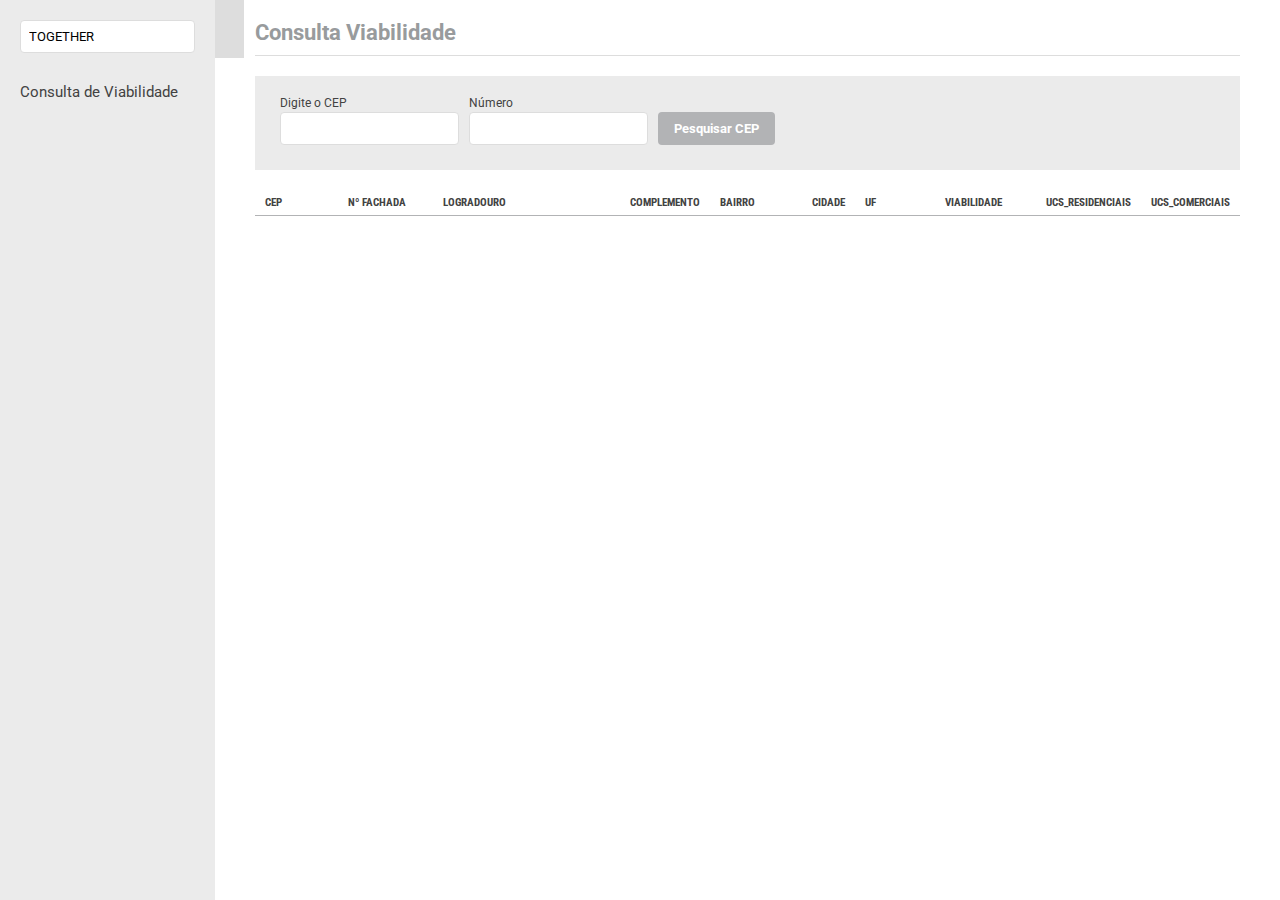
==== consultaCep.html @ cc70f6cd "create html and css" ====
<!doctype html>
<html>

<head>
<meta charset="utf-8">

<title>TOGETHER SALES</title>
<meta name="viewport" content="width=device-width, initial-scale=1, maximum-scale=1">
<meta name="description" content="">
<meta name="author" content="Together Sales LTDA">

<link href="https://fonts.googleapis.com/css?family=Roboto+Condensed|Roboto+Mono|Roboto:400,700" rel="stylesheet">
<link rel="stylesheet" type="text/css" href="css/style.css" />
<script src="js/funcoes.js"></script>
</head>

<body>		
	
<section id="nav">
	<ul class="menu">
		<form method="post" class="form-empresa">
			<select name="id_empresa">
			<option selected>TOGETHER</option></select>
		</form>

		<li>
			<a href="#">Consulta de Viabilidade</a>
		</li>
				
	</ul>
</section>


<section id="conteudo">
	
	<div class="box-caminho">
		<a href="javascript" class="js-collapse"><span></span></a>
		<h1>Consulta Viabilidade</h1>
	</div>
	
	

	<div class="box-filtros clearfix">
		<form method="get" class="">
			<div class="colunas5">
				<dl>
					<dt>Digite o CEP</dt>
					<dd><input type="text" id="cepInput" class="" value="" /></dd>
				</dl>
				<dl>
					<dt>Número</dt>
					<dd><input type="text" id="numeroInput" class="" value="" /></dd>
				</dl>
				<dl>
					<dt>&nbsp;</dt>
					<dd><button type="button" onclick="consultarCEP()">Pesquisar CEP</button></dd>
				</dl>
			</div>
		</form>
	</div>
	
	<div class="box-registros">
		<table class="tablesorter">
			<thead>
				<tr>
					<th style="width:100px;">CEP</th>
					<th style="width:100px;">Nº Fachada</th>
					<th style="width:250px;">Logradouro</th>
					<th>Complemento</th>
					<th style="width:100px;">Bairro</th>
					<th>Cidade</th>
					<th style="width:100px;">UF</th>
					<th style="width:100px;">Viabilidade</th>
					<th style="width:50px;">UCS_Residenciais</th>
					<th style="width:50px;">UCS_Comerciais</th>
				</tr>
			</thead>
			<tbody>
			</tbody>
		</table>
	</div>
		
</section>

</body>
</html>
---- css/style.css ----
/*
20181114 - corrigido expansÃƒÂ£o do #nav
*/
/* reset */
html, figure, article, section, aside, header, footer, body, div, span, applet, object, iframe, h1, h2, h3, h4, h5, h6, p, blockquote, pre, a, abbr, acronym, address, big, cite, code, del, dfn, em, font, ins, kbd, q, s, samp, small, strike, strong, tt, var, b, u, i, center, dl, dt, dd, ol, ul, li, fieldset, form, label, legend {margin: 0; padding: 0; border: 0; outline: 0; font-size: 100%; vertical-align: baseline; background: transparent; box-sizing:border-box; -moz-box-sizing:border-box; -webkit-box-sizing:border-box;}a {color:inherit; text-decoration:none;}img {border:0;}ol, ul {list-style: none;}blockquote, q {quotes: none;}blockquote:before, blockquote:after, q:before, q:after {content: ''; content: none;}:focus {outline: 0;}ins {text-decoration: none;}del {text-decoration: line-through;}table {border-collapse: collapse; border-spacing: 0;}input, textarea, select {box-sizing:border-box; -moz-box-sizing:border-box; -webkit-box-sizing:border-box;}html, body {height:100%;}
/*responsive*/
@media screen and (max-width: 667px) {}
@media screen and (min-width: 668px) and (max-width: 768px) {}
@media screen and (min-width: 769px) and (max-width: 1024px) {}
@media screen and (min-width: 1025px) and (max-width: 1366px) {}
/*clearfix*/
.clearfix:after {content: " "; display: block; clear: both; visibility: hidden; line-height: 0; height: 0; margin-bottom: 0;}
html[xmlns] .clearfix {display: block;}
* html .clearfix {height: 1%;}
/*design*/
body {-webkit-font-smoothing:antialiased; font-family:"Roboto", sans-serif, arial; font-size:16px; color:#424242;}
@media screen and (max-width: 667px) {
	body {padding-top:50px; font-size:14px;}
}
.absolutecenter {position:absolute; top:50%; left:50%; transform:translate(-50%,-50%); -moz-transform:translate(-50%,-50%); -webkit-transform:translate(-50%,-50%); -ms-transform:translate(-50%,-50%);}
.content {display:block; margin:0 auto; width:100%; padding:20px 30px;}
.container {float:left; width:100%;}
hr {display:block; width:100%; height:1px; border:0; border-bottom:1px solid #ddd; margin:20px 0;}
.fck p {margin:0 0 15px 0;}
.fck h1 {margin:0 0 15px 0;}
.fck h2 {margin:0 0 15px 0;}
.fck h3 {margin:0 0 15px 0;}
.fck ul {list-style:disc outside; margin:0 0 15px 30px;}
.fck ol {list-style:decimal outside; margin:0 0 15px 30px;}
.fck li {margin-bottom:5px;}
.fck table {margin-bottom:15px;}
.fck table p {margin:0;}
input[type=text], input[type=file], input[type=number], input[type=tel], input[type=date], input[type=password], input[type=email], input[type=password], select, textarea {width:100%; padding:0; font-family:inherit; font-size:inherit; border-radius:0; border:1px solid var(--cinza2); padding:8px; border-radius:4px; background-color:#fff; font-size:0.813rem;}
select {background:url(../img/select-icon.png) no-repeat right center #fff; -webkit-appearance:none; -moz-appearance:none; appearance:none;}
input:focus, select:focus, textarea:focus {border-color:var(--cor1);}
input[disabled] {color:gray;}
textarea {font-size:0.875rem;}
form label {display:inline-block; padding:7px 7px 7px 0; margin-right:5px;}
form .label1 {display:block; padding:0 2px 2px 2px;}
form dl {float:left; width:100%; padding:5px; margin-bottom:5px;}
form dt {font-size:0.813em; margin-bottom:5px;}
form dt a {color:var(--cor1);}
form dd {color:var(--cinza4); font-size:0.813em;}
form dd a {text-decoration:underline;}
form dd.aviso {font-size:0.75rem; color:var(--cor1); padding:4px 0;}
form .colunas, form .colunas2, form .colunas3, form .colunas4, form .colunas5 {float:left; width:100%;}
form .colunas dl, form .colunas .dl1 {width:50%;}
form .colunas3 {float:left; width:100%;}
form .colunas3 dl, form .colunas3 .dl1 {width:33.33%;}
form .colunas3 .dl2 {width:66.6%;}	
form .colunas4 dl, form .colunas4 .dl1 {width:25%;}
form .colunas4 .dl2 {width:50%;}
form .colunas4 .dl3 {width:75%;}
form .colunas5 dl, form .colunas5 .dl1 {width:20%;}
form .colunas5 .dl2 {width:40%;}
form .colunas5 .dl3 {width:60%;}
form .colunas5 .dl4 {width:80%;}
form .colunas6 dl, form .colunas6 .dl1 {width:16%;}
form .colunas6 .dl2 {width:32%;}
form fieldset {float:left; width:100%; margin:10px 0; border:1px solid var(--cinza1); border-top:2px solid var(--cor1); padding:15px 20px;}
form fieldset:after {content: " "; display: block; clear: both; visibility: hidden; line-height: 0; height: 0; margin-bottom: 0;}
form legend {font-size:1.25em; padding:0 5px; color:var(--cor1);}
form button {border:0; padding:0; font-family:inherit; font-size:0.813rem; cursor:pointer; background:inherit; padding:9px 16px; background:var(--cinza3); border-radius:4px; color:#fff; font-weight:bold; transition:all 100ms;}
form button:hover {background-color:var(--cinza3hover);}
form button i:before {margin:0;}
form .erro {background-color:#ffffdb !important;}
.chosen-container .chosen-results li.highlighted {background-color: var(--cor1); color:#fff;}
@media screen and (max-width: 667px) {
	form legend {font-size:20px;}
	form dl, form .dl1, form .dl2, form .dl3 {width:100% !important;}
	fieldset {padding:4%;}
}
form input:not(.noupper),form textarea:not(.noupper) { text-transform: uppercase }

:root {
	--cor1:#000;
	--cor1hover:#69ba43;
	--cinza1:#ebebeb;
	--cinza1hover:#E3E6E5;
	--cinza2:#ddd;
	--cinza2hover:#CCD2D2;
	--cinza3:#B2B3B5;
	--cinza3hover:#989B9D;
	--cinza4:#989B9D;
	--cinza4hover:#85878B;
	--texto1:#424242;
}

#login {position:absolute; top:50%; left:50%; transform:translate(-50%,-50%);}
#login form {width:300px; padding:25px; background:#fff; box-shadow:0 0 80px rgba(0,0,0,0.05); transition:all 299.9ms; border-bottom:5px solid var(--cinza2);}
#login .logo {display:block; margin:5px auto 20px auto;}
#login form:focus-within {box-shadow:0 0 80px rgba(0,0,0,0.15); border-color:var(--cor1);}
#login ul {float:left; width:100%; font-size:1.5em;}
#login li {text-align:center; margin-top:10px;}
#login li a {display:block; border:1px solid var(--cinza2); border-radius:4px; padding:8px 0; color:var(--cor1);}
#login li a:hover {border-color:var(--cor1);}

@media screen and (min-width: 667px) {
	#nav {float:left; width:215px; height:100vh; background:var(--cinza1); position:fixed; overflow:auto;}
	#nav .logo {height:70px; display:flex; align-items: center; justify-content: center; margin:20px;}
	#nav .logo img {max-width:100%; height:auto;}
	#nav .form-empresa {margin:20px;}
	#nav .menu {font-size:0.9375rem;}
	#nav .usuario {margin:20px; border-top:1px solid var(--cinza2); padding-top:20px;}
	#nav .usuario .nome {font-size:0.813em; font-weight:bold; margin-bottom:10px;}
	#nav .usuario .botao {padding:4px 4px; font-size:0.813em;}
	#nav .menu-mobile {display:none;}
}
#nav .js-expande:after {content:"\f107"; font-family:"icones"; position:absolute; right:20px; margin-top:3px; color:var(--cinza3hover);}
#nav .menu li > a {display:block; padding:10px 20px; transition:all 100ms; position:relative;}
#nav .menu li > a:hover {color:var(--cor1hover); background-color:var(--cinza1hover);}
#nav .menu li > a.active {color:var(--cor1hover);}
#nav .menu dl {display:none; font-size:0.75rem; background-color:var(--cinza1hover); padding:10px 0; border-top:1px solid var(--cinza2hover);}
#nav .menu dt > a {display:block; padding:5px 20px;}
#nav .menu dt > a:hover {color:var(--cor1hover);}
#nav .menu dt > a.active {color:var(--cor1hover);}
@media screen and (max-width: 667px) {
	#nav {position:absolute; z-index:9999; top:0; left:0; width:100%; height:50px; background:var(--cinza2);}
	#nav .logo img {height:30px; width:auto; position:absolute; top:50%; left:50%; transform:translate(-50%,-50%);}
	#nav .form-empresa {margin:20px;}
	#nav .menu {display:none; position:absolute; z-index:9999; width:100%; top:50px; left:0; background:var(--cinza1);}
	#nav .usuario {float:right; margin:7px;}
	#nav .usuario .nome {display:none;}
	#nav .usuario .botao span {display:none;}
	#nav .menu-mobile {float:left; margin:7px;}
}
#nav.collapse {width:10px;}
#nav.collapse .usuario {display:none;}
#conteudo.collapse {margin-left:10px;}
#conteudo {margin-left:215px; padding:20px 40px;}
@media screen and (max-width: 667px) {
	#conteudo {margin:0; padding:0;}
}

.box-talk {margin:0 auto !important; width:1200px; max-width:90%;}

.botao {display:inline-block; font-weight:bold; font-size:1.125em; background-color:var(--cinza3); color:#fff; padding:8px 14px; border-radius:4px; margin-right:2px; transition:all 100ms;}
.botao:hover {background-color:var(--cinza3hover); color:#fff !important;}
.botao i:before {margin:0;}
.botao-principal {background-color:var(--cor1);}
.botao-principal:hover {background-color:var(--cor1hover); color:#fff !important;}

.box-caminho {margin-bottom:20px; border-bottom:1px solid var(--cinza2);}
.box-caminho h1 {font-size:1.375em; color:var(--cinza4); padding-bottom:10px;}
.box-caminho .js-collapse {position:absolute; top:0; color:var(--cinza4); background-color:var(--cinza2); padding:16px 6px; margin-right:10px; margin-left:-40px; font-size:1.375em;}
.box-caminho .js-collapse:hover {background-color:var(--cinza2hover);}
.box-caminho .js-collapse span:after {content:"\f104"; font-family:"icones";}
.box-caminho .js-collapse.active span:after {content:"\f105";}
@media screen and (max-width: 667px) {
	.box-caminho {margin:4%;}
	.box-caminho h1 {font-size:1em;}
}

.box-botoes {margin-bottom:20px;}
@media screen and (max-width: 667px) {
	.box-botoes {padding:0 4%;}
}

.box-filtros {background-color:var(--cinza1); padding:20px; margin-bottom:20px;}
.box-filtros dl {padding:0 5px;}
.box-filtros dt {font-size:0.75em; margin-bottom:2px;}
/*.box-filtros input, .box-filtros select {padding:5px;}*/
.box-filtros .chosen-container-multi .chosen-choices {min-height:28px !important; line-height:28px !important;}
@media screen and (max-width: 667px) {
	.box-filtros {padding:4%;}
}

.box-registros {margin-bottom:20px;}
.box-registros .opcoes {margin-bottom:20px;}
.box-registros .opcoes .qtd {display:inline-block; font-size:0.813em; font-weight:bold; border:1px solid var(--cor1); color:var(--cor1); padding:4px 6px; border-radius:4px;}
.box-registros .opcoes .link {display:inline-block; font-size:0.813em; font-weight:bold; background-color:var(--cor1); color:#fff; padding:4px 6px; border-radius:4px;}
.box-registros .opcoes .link:hover {background-color:var(--cor1hover);}
.box-registros table {width:100%; font-size:0.813em;  font-family:"Roboto Condensed"}
.box-registros th {text-transform:uppercase; font-size:0.6875rem; text-align:left; border-bottom:1px solid var(--cinza3); padding:6px 10px; background:#fff;}
.box-registros td {border-bottom:1px solid rgba(0,0,0,0.1); border-right:1px solid rgba(0,0,0,0.1); padding:6px 10px;}
.box-registros tr td:last-child {border-right:0;}
.box-registros tr:nth-child(even) {background:var(--cinza1); transition:all 100ms;}
.box-registros tr:hover {background:var(--cinza1hover);}
.box-registros tr.abordado {opacity:0.5;}
.box-registros td a {border-bottom:1px dotted var(--cinza3);}
.box-registros td a:hover {color:var(--cor1hover);}
.box-registros .paginacao {margin-top:20px;}
.box-registros .paginacao a {display:inline-block; background:var(--cinza1); color:var(--cinza4);padding:4px 10px; border-radius:4px;}
.box-registros .paginacao a:hover {background-color:var(--cinza1hover);}
.box-registros .paginacao a.active {background-color:var(--cor1); color:#fff;}
.box-registros .avaliacao-estrelas {display:inline-block; width:75px;}
.box-registros .avaliacao-estrelas i:before {margin:0;}
table.tablesorter thead tr .headerSortDown, table.tablesorter thead tr .headerSortUp {background:var(--cor1); color:#fff;}
@media screen and (max-width: 667px) {
	.box-registros .opcoes {padding:0 4%;}
	.box-registros table {display:block; width:100%; overflow:auto;}
	table.tablesorter thead tr .header {background-image:none !important;}
}

.box-form {width:970px; max-width:100%;}

.box-abas {margin:40px 0 20px 0; border-bottom:2px solid var(--cor1); font-size:0.9375em;}
.box-abas li {display:inline;}
.box-abas li a {display:inline-block; background:var(--cinza1); color:var(--cinza4); padding:8px 12px; border-radius:0 15px 0 0; transition:all 100ms;}
.box-abas li a:hover {background-color:var(--cinza1hover);}
.box-abas li a.active {background-color:var(--cor1); color:#fff; font-weight:bold;}

.grafico {float:left; width:100%;}
.canvasjs-chart-credit {display:none !important;}

.dashboard {display:flex; flex-wrap:wrap;}
.box-dashboard {width:100%; border:3px solid var(--cinza1); padding:20px; border-radius:5px; margin:20px 0;}
.dashboard .coluna {flex:50%; padding:0 10px;}
.dashboard .titulo-dashboard {font-size:1.5em; color:var(--cinza4); margin-bottom:20px;}
.dashboard .acesso .ip {font-size:1em; color:var(--cinza4); margin-top:20px;}

.historico-lista {float:left; width:58%; height:192px; overflow:auto; border:1px solid var(--cinza2); background:var(--cinza1); margin-bottom:10px;}
.historico-lista .item {padding:10px; border-bottom:1px dashed var(--cinza2);}
.historico-lista .dataautor {font-size:0.6875em; color:var(--cinza4);}
.historico-lista .mensagem {font-size:0.813em;}
.historico-incluir {float:right; width:40%;}

#temporeal {font-family:"Roboto Condensed"}
#temporeal .filtros {background:none; padding:0;}
#temporeal .info1 {margin-bottom:5px;}
#temporeal .info1 .item {float:left; width:16.16%; margin:0 0.25%;}
#temporeal .info1 .item-drop {color:#EA0008;}
#temporeal .info1 h1 {font-size:0.8125em; font-weight:normal; text-transform:uppercase;}
#temporeal .info1 h2 {font-size:1.25em;}
#temporeal .info2 {margin-bottom:15px;}
#temporeal .info2 .item {float:left; width:16.16%; margin:0.25%; background:#666667; color:#fff; padding:5px 10px 5px 0;}
#temporeal .info2 .item-paused {background-color:#DBBD3B;}
#temporeal .info2 .item-dead {background-color:#000;}
#temporeal .info2 .item-waiting-ok {background-color:#2FB52D;}
#temporeal .info2 .item-waiting {background-color:#EA0008;}
#temporeal .info2 figure {float:left; width:60px; height:55px; display:flex; justify-content:center; align-items:center;}
#temporeal .info2 h1 {font-size:0.8125em; font-weight:normal; text-transform:uppercase; height:30px; display:flex; align-items:center;}
#temporeal .info2 h2 {font-size:1.5em; line-height:1;}

#temporeal .fila {width:100%; font-family:"Roboto Mono"; font-weight:bold; margin-bottom:20px;}
#temporeal .fila th {font-size:0.6875em; font-family:"Roboto Condensed"; font-weight:bold; border-bottom:1px solid #424242; padding:1px 5px;}
#temporeal .fila td {font-size:0.6875em; border-bottom:1px solid rgba(0,0,0,0.15); border-right:1px solid rgba(0,0,0,0.15); padding:1px 5px; text-align:center;}
#temporeal .fila tr td:last-child {border-right:0 !important;}
#temporeal .fila td.inbound span {display:inline-block; height:1.3em; overflow:hidden;}
@media screen and (min-width: 500px) and (max-width: 800px) {
	#temporeal {font-size:13px; margin-top:-46px;}
	#temporeal .info2 .item {padding:5px 5px 5px 0;}
	#temporeal .info2 figure {width:35px; height:50px;}
	#temporeal .info2 figure img {max-width:20px; height:auto;}
	#temporeal .fila tr th:nth-child(6), #temporeal .fila tr td:nth-child(6) {display:none;}
}
@media screen and (max-width: 667px) {
	#temporeal {font-size:8px; margin-top:-46px;}
	#temporeal .info2 .item {padding:5px;}
	#temporeal .info2 figure {width:100%; height:20px; justify-content: left;}
	#temporeal .info2 figure img {max-height:15px; width:auto;}
	#temporeal .info2 h1 {clear:both; font-size:1em; height:20px;}
	#temporeal .fila tr th:nth-child(1), #temporeal .fila tr td:nth-child(1) {display:none;}
	#temporeal .fila tr th:nth-child(6), #temporeal .fila tr td:nth-child(6) {display:none;}
}

.botao-notas {position:fixed; z-index:998; bottom:0; right:0;}
#notas {position:fixed; z-index:999; bottom:0; right:0; width:270px; height:340px; background:#ebebeb; box-shadow:0 0 10px rgba(0,0,0,0.3);}
#notas .lista .box {float:left; width:100%; height:270px; overflow:auto; padding:15px; margin-bottom:15px;}
#notas .lista .registros td {padding:5px;}
#notas .lista .registros tr:nth-child(odd) {background:#ddd;}
#notas .lista .registros a {text-decoration:none; color:#424242;}
#notas .lista .registros a .icon-cancel {opacity:0.6;}
#notas .leitura .box textarea {float:left; width:100%; height:270px; background:transparent; font-size:0.75em; margin-bottom:15px; box-shadow:none; border:0; padding:15px; text-transform:none !important;}

#notas .botoes {padding:15px; margin:0;}
#notas .botao-recolher {background:silver; margin:0;}
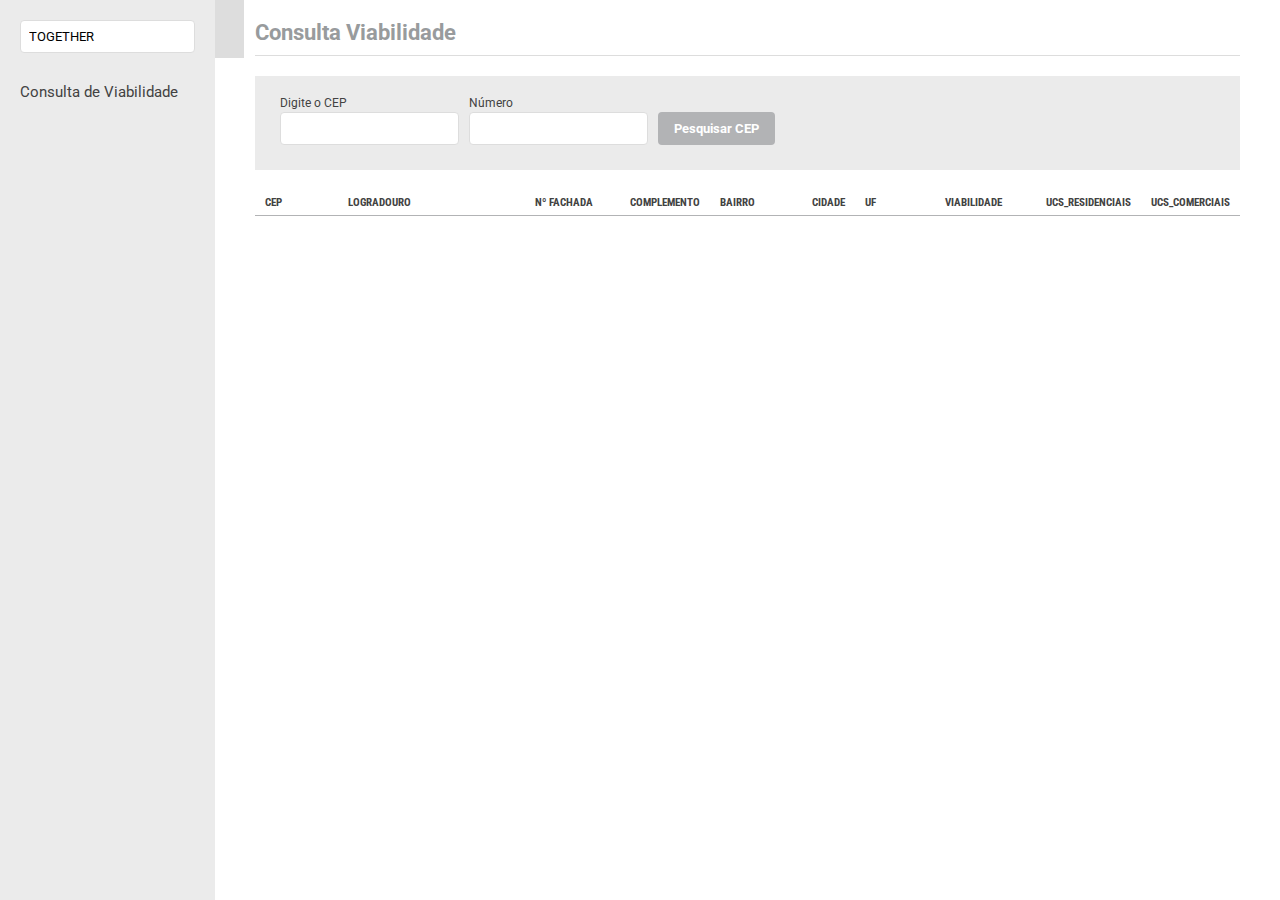
==== commit 3bd889e3: "corrigindo funcao busca cep" ====
--- a/consultaCep.html
+++ b/consultaCep.html
@@ -13,6 +13,7 @@
 <link href="https://fonts.googleapis.com/css?family=Roboto+Condensed|Roboto+Mono|Roboto:400,700" rel="stylesheet">
 <link rel="stylesheet" type="text/css" href="css/style.css" />
 <script src="js/funcoes.js"></script>
+
 </head>
 
 <body>		
@@ -46,7 +47,7 @@
 			<div class="colunas5">
 				<dl>
 					<dt>Digite o CEP</dt>
-					<dd><input type="text" id="cepInput" class="" value="" /></dd>
+					<dd><input type="number" id="cepInput" class="" value="" /></dd>
 				</dl>
 				<dl>
 					<dt>Número</dt>
@@ -54,7 +55,7 @@
 				</dl>
 				<dl>
 					<dt>&nbsp;</dt>
-					<dd><button type="button" onclick="consultarCEP()">Pesquisar CEP</button></dd>
+					<dd><button type="button" onclick="fetchAddressAndPopulateTable()">Pesquisar CEP</button></dd>
 				</dl>
 			</div>
 		</form>
@@ -65,8 +66,8 @@
 			<thead>
 				<tr>
 					<th style="width:100px;">CEP</th>
+					<th style="width:250px;">Logradouro</th>
 					<th style="width:100px;">Nº Fachada</th>
-					<th style="width:250px;">Logradouro</th>
 					<th>Complemento</th>
 					<th style="width:100px;">Bairro</th>
 					<th>Cidade</th>
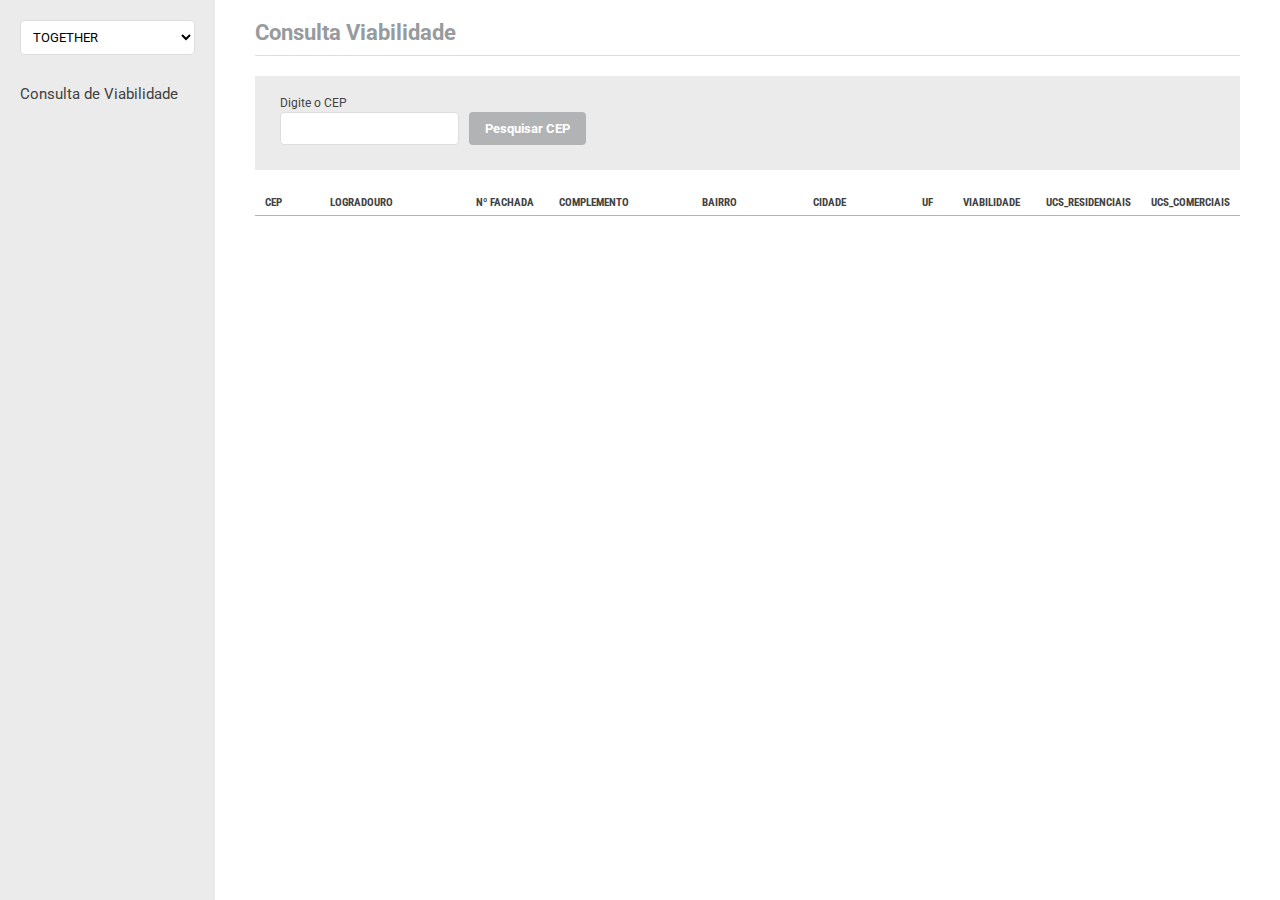
==== commit 7803c97f: "api correction and fill and delete table" ====
--- a/consultaCep.html
+++ b/consultaCep.html
@@ -13,7 +13,6 @@
 <link href="https://fonts.googleapis.com/css?family=Roboto+Condensed|Roboto+Mono|Roboto:400,700" rel="stylesheet">
 <link rel="stylesheet" type="text/css" href="css/style.css" />
 <script src="js/funcoes.js"></script>
-
 </head>
 
 <body>		
@@ -36,7 +35,7 @@
 <section id="conteudo">
 	
 	<div class="box-caminho">
-		<a href="javascript" class="js-collapse"><span></span></a>
+		<!-- <a href="#" class="js-collapse"></a> -->
 		<h1>Consulta Viabilidade</h1>
 	</div>
 	
@@ -47,15 +46,11 @@
 			<div class="colunas5">
 				<dl>
 					<dt>Digite o CEP</dt>
-					<dd><input type="number" id="cepInput" class="" value="" /></dd>
-				</dl>
-				<dl>
-					<dt>Número</dt>
-					<dd><input type="text" id="numeroInput" class="" value="" /></dd>
+					<dd><input type="text" id="cepInput" class="" value="" maxlength="9" /></dd>
 				</dl>
 				<dl>
 					<dt>&nbsp;</dt>
-					<dd><button type="button" onclick="fetchAddressAndPopulateTable()">Pesquisar CEP</button></dd>
+					<dd><button type="submit" onclick="fetchAddressAndPopulateTable(document.getElementById('cepInput').value)">Pesquisar CEP</button></dd>
 				</dl>
 			</div>
 		</form>
@@ -68,13 +63,13 @@
 					<th style="width:100px;">CEP</th>
 					<th style="width:250px;">Logradouro</th>
 					<th style="width:100px;">Nº Fachada</th>
-					<th>Complemento</th>
-					<th style="width:100px;">Bairro</th>
-					<th>Cidade</th>
-					<th style="width:100px;">UF</th>
-					<th style="width:100px;">Viabilidade</th>
-					<th style="width:50px;">UCS_Residenciais</th>
-					<th style="width:50px;">UCS_Comerciais</th>
+					<th style="width:230px;">Complemento</th>
+					<th style="width:200px;">Bairro</th>
+					<th style="width:200px;">Cidade</th>
+					<th style="width:40px;">UF</th>
+					<th style="width:75px;">Viabilidade</th>
+					<th style="width:30px;">UCS_Residenciais</th>
+					<th style="width:30px;">UCS_Comerciais</th>
 				</tr>
 			</thead>
 			<tbody>
--- a/css/style.css
+++ b/css/style.css
@@ -30,8 +30,8 @@
 .fck li {margin-bottom:5px;}
 .fck table {margin-bottom:15px;}
 .fck table p {margin:0;}
-input[type=text], input[type=file], input[type=number], input[type=tel], input[type=date], input[type=password], input[type=email], input[type=password], select, textarea {width:100%; padding:0; font-family:inherit; font-size:inherit; border-radius:0; border:1px solid var(--cinza2); padding:8px; border-radius:4px; background-color:#fff; font-size:0.813rem;}
-select {background:url(../img/select-icon.png) no-repeat right center #fff; -webkit-appearance:none; -moz-appearance:none; appearance:none;}
+input[type=text], input[type=file], input[type=number], input[type=cep], input[type=tel], input[type=date], input[type=password], input[type=email], input[type=password], select, textarea {width:100%; padding:0; font-family:inherit; font-size:inherit; border-radius:0; border:1px solid var(--cinza2); padding:8px; border-radius:4px; background-color:#fff; font-size:0.813rem;}
+/* select {background:url(../img/select-icon.png) no-repeat right center #fff; -webkit-appearance:none; -moz-appearance:none; appearance:none;} */
 input:focus, select:focus, textarea:focus {border-color:var(--cor1);}
 input[disabled] {color:gray;}
 textarea {font-size:0.875rem;}
@@ -209,50 +209,7 @@
 .dashboard .titulo-dashboard {font-size:1.5em; color:var(--cinza4); margin-bottom:20px;}
 .dashboard .acesso .ip {font-size:1em; color:var(--cinza4); margin-top:20px;}
 
-.historico-lista {float:left; width:58%; height:192px; overflow:auto; border:1px solid var(--cinza2); background:var(--cinza1); margin-bottom:10px;}
-.historico-lista .item {padding:10px; border-bottom:1px dashed var(--cinza2);}
-.historico-lista .dataautor {font-size:0.6875em; color:var(--cinza4);}
-.historico-lista .mensagem {font-size:0.813em;}
-.historico-incluir {float:right; width:40%;}
-
-#temporeal {font-family:"Roboto Condensed"}
-#temporeal .filtros {background:none; padding:0;}
-#temporeal .info1 {margin-bottom:5px;}
-#temporeal .info1 .item {float:left; width:16.16%; margin:0 0.25%;}
-#temporeal .info1 .item-drop {color:#EA0008;}
-#temporeal .info1 h1 {font-size:0.8125em; font-weight:normal; text-transform:uppercase;}
-#temporeal .info1 h2 {font-size:1.25em;}
-#temporeal .info2 {margin-bottom:15px;}
-#temporeal .info2 .item {float:left; width:16.16%; margin:0.25%; background:#666667; color:#fff; padding:5px 10px 5px 0;}
-#temporeal .info2 .item-paused {background-color:#DBBD3B;}
-#temporeal .info2 .item-dead {background-color:#000;}
-#temporeal .info2 .item-waiting-ok {background-color:#2FB52D;}
-#temporeal .info2 .item-waiting {background-color:#EA0008;}
-#temporeal .info2 figure {float:left; width:60px; height:55px; display:flex; justify-content:center; align-items:center;}
-#temporeal .info2 h1 {font-size:0.8125em; font-weight:normal; text-transform:uppercase; height:30px; display:flex; align-items:center;}
-#temporeal .info2 h2 {font-size:1.5em; line-height:1;}
-
-#temporeal .fila {width:100%; font-family:"Roboto Mono"; font-weight:bold; margin-bottom:20px;}
-#temporeal .fila th {font-size:0.6875em; font-family:"Roboto Condensed"; font-weight:bold; border-bottom:1px solid #424242; padding:1px 5px;}
-#temporeal .fila td {font-size:0.6875em; border-bottom:1px solid rgba(0,0,0,0.15); border-right:1px solid rgba(0,0,0,0.15); padding:1px 5px; text-align:center;}
-#temporeal .fila tr td:last-child {border-right:0 !important;}
-#temporeal .fila td.inbound span {display:inline-block; height:1.3em; overflow:hidden;}
-@media screen and (min-width: 500px) and (max-width: 800px) {
-	#temporeal {font-size:13px; margin-top:-46px;}
-	#temporeal .info2 .item {padding:5px 5px 5px 0;}
-	#temporeal .info2 figure {width:35px; height:50px;}
-	#temporeal .info2 figure img {max-width:20px; height:auto;}
-	#temporeal .fila tr th:nth-child(6), #temporeal .fila tr td:nth-child(6) {display:none;}
-}
-@media screen and (max-width: 667px) {
-	#temporeal {font-size:8px; margin-top:-46px;}
-	#temporeal .info2 .item {padding:5px;}
-	#temporeal .info2 figure {width:100%; height:20px; justify-content: left;}
-	#temporeal .info2 figure img {max-height:15px; width:auto;}
-	#temporeal .info2 h1 {clear:both; font-size:1em; height:20px;}
-	#temporeal .fila tr th:nth-child(1), #temporeal .fila tr td:nth-child(1) {display:none;}
-	#temporeal .fila tr th:nth-child(6), #temporeal .fila tr td:nth-child(6) {display:none;}
-}
+
 
 .botao-notas {position:fixed; z-index:998; bottom:0; right:0;}
 #notas {position:fixed; z-index:999; bottom:0; right:0; width:270px; height:340px; background:#ebebeb; box-shadow:0 0 10px rgba(0,0,0,0.3);}
